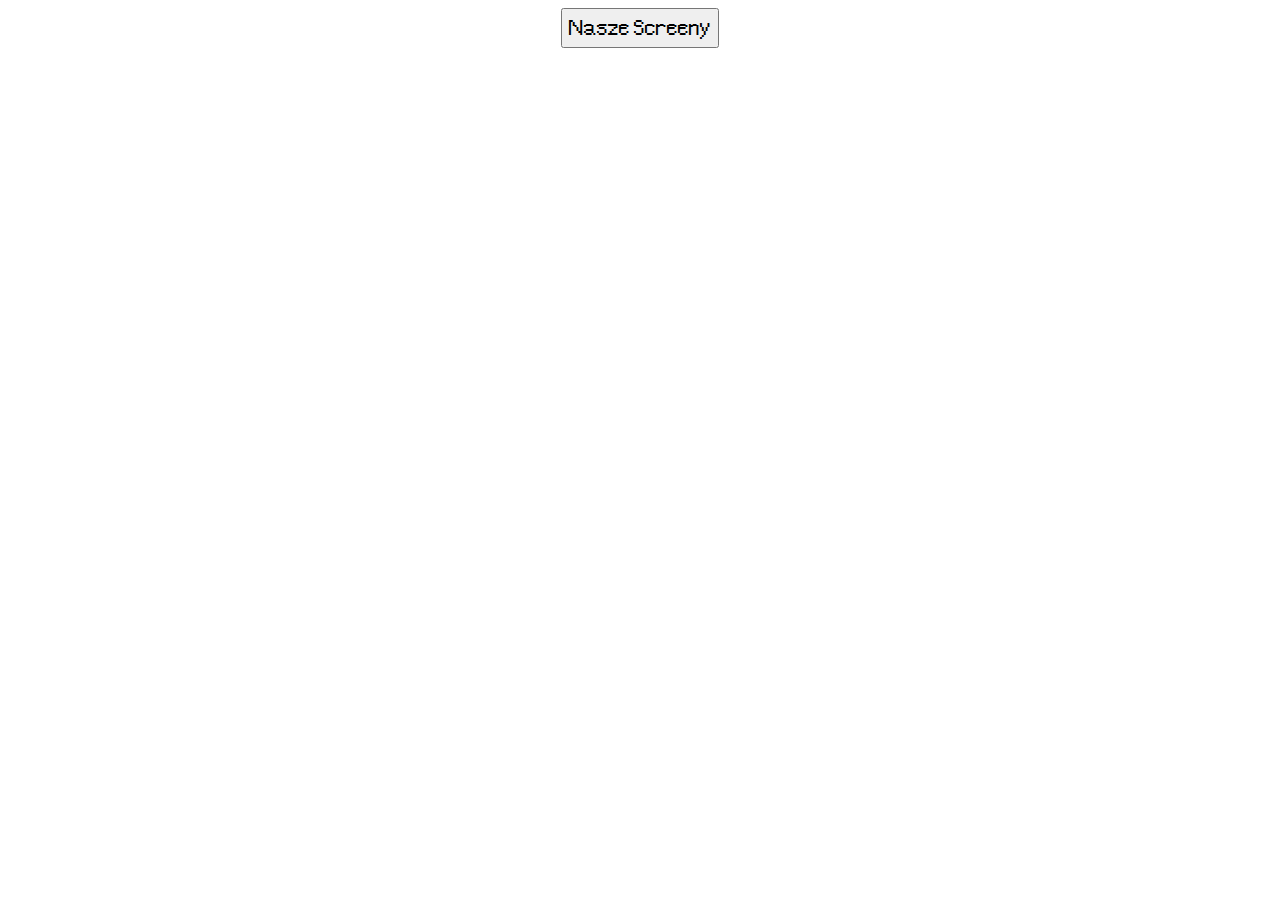
==== index.html @ 77c40edb "Update index.html" ====
<!doctype html>
<html>
<head>
    <link rel="stylesheet" href="styles.css" type="text/css" charset="utf-8"/>

    <style type="text/css">
        		body {
			font-family: 'pixel_unicode';
        		}
input[type='submit'] { font-size: 30px; font-family: 'pixel_unicode'; }

            </style>
</head>
<body>
 <center>
<form action="/rena">
    <input type="submit" value="Nasze Screeny" />
 </center>
</form>
</body>
</html>
---- styles.css ----
/*! Generated by Font Squirrel (https://www.fontsquirrel.com) on May 31, 2024 */



@font-face {
    font-family: 'pixel_unicode';
    src: url('pixel-unicode-webfont.woff2') format('woff2'),
         url('pixel-unicode-webfont.woff') format('woff');
    font-weight: normal;
    font-style: normal;

}

h1 {
  font-family: Pixelify Sans, sans-serif;
  font-style: normal;
}

.form {
 font-family: 'pixel_unicode';
 display: inline;
font-size: 1em;
}
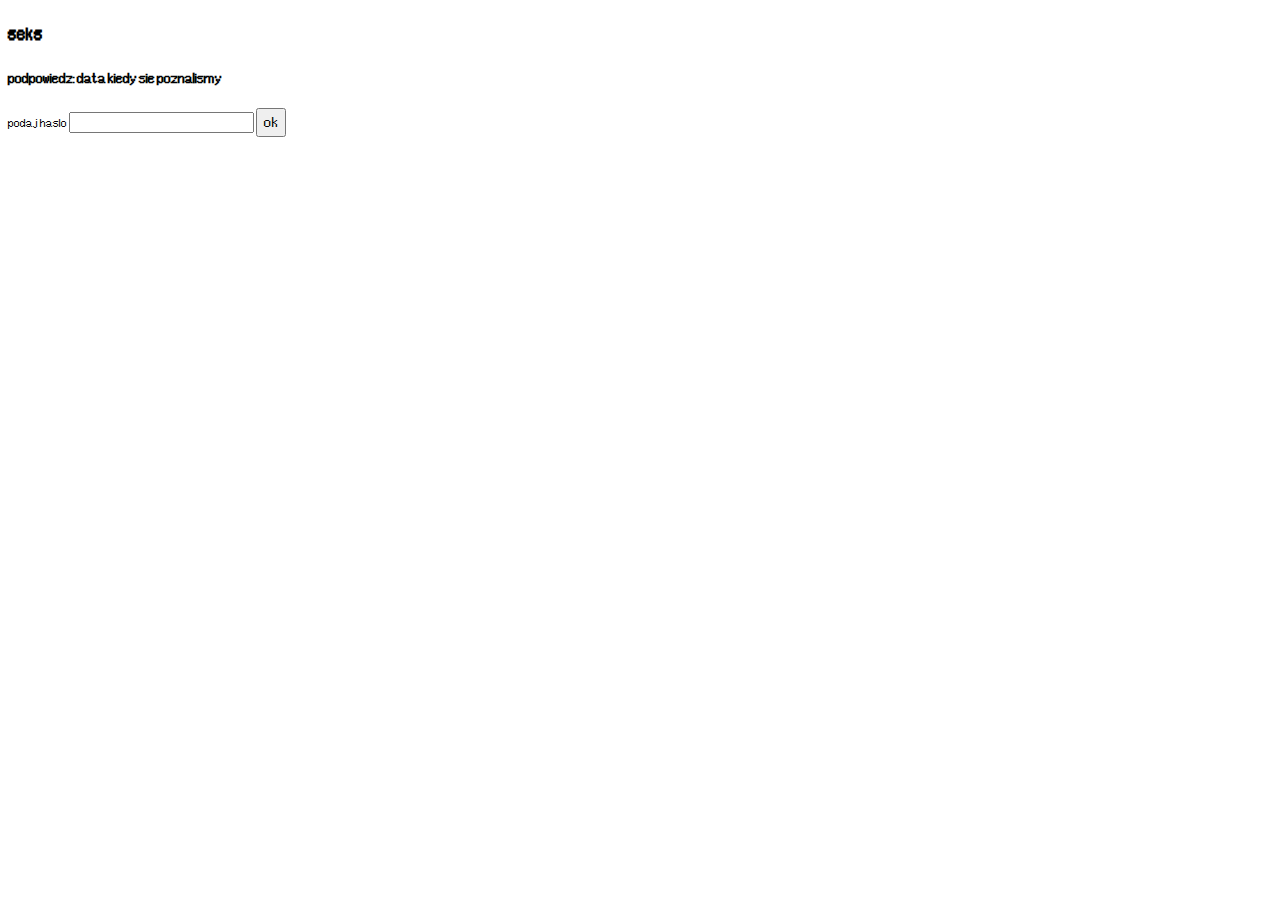
==== commit 16b2d3ee: "Update index.html" ====
--- a/index.html
+++ b/index.html
@@ -1,21 +1,39 @@
-<!doctype html>
-<html>
+<!DOCTYPE html>
+<html lang="en">
 <head>
-    <link rel="stylesheet" href="styles.css" type="text/css" charset="utf-8"/>
-
+    <meta charset="UTF-8">
+    <meta name="viewport" content="width=device-width, initial-scale=1.0">
+  <link rel="stylesheet" href="styles.css" type="text/css" charset="utf-8"/>
+  <link rel="icon" type="image/x-icon" href="https://29238746.github.io/huj/draco.ico?">
     <style type="text/css">
         		body {
 			font-family: 'pixel_unicode';
         		}
-input[type='submit'] { font-size: 30px; font-family: 'pixel_unicode'; }
+label[type='password'] { font-size: 30px; font-family: 'pixel_unicode'; }
+button[type='submit'] { font-size: 20px; font-family: 'pixel_unicode'; }
 
             </style>
+    <title>uwu</title>
+    <script>
+        function checkPassword(event) {
+            event.preventDefault(); // Prevent the form from submitting the traditional way
+            var password = document.getElementById("password").value;
+            if (password === "2903") {
+                window.location.href = "https://29238746.github.io/huj/nwm"; // Replace with your desired URL
+            } else {
+                document.getElementById("errorSound").play();
+            }
+        }
+    </script>
 </head>
 <body>
- <center>
-<form action="/rena">
-    <input type="submit" value="Nasze Screeny" />
- </center>
-</form>
+    <h2>seks</h2>
+<h3>podpowiedz: data kiedy sie poznalismy</h3>
+    <form onsubmit="checkPassword(event)">
+        <label for="password">podaj haslo</label>
+        <input type="password" id="password" name="password" required>
+        <button type="submit">ok</button>
+    </form>
+    <audio id="errorSound" src="nie.ogg"></audio> <!-- Replace with the path to your .ogg sound file -->
 </body>
 </html>
--- a/styles.css
+++ b/styles.css
@@ -16,8 +16,51 @@
   font-style: normal;
 }
 
-.form {
- font-family: 'pixel_unicode';
- display: inline;
-font-size: 1em;
+div.gallery {
+  border: 1px solid #ccc;
 }
+
+div.gallery:hover {
+  border: 1px solid #777;
+}
+
+div.gallery img {
+  width: 100%;
+  height: auto;
+}
+
+div.desc {
+  padding: 15px;
+  text-align: center;
+}
+
+* {
+  box-sizing: border-box;
+}
+
+.responsive {
+  padding: 0 6px;
+  float: left;
+  width: 24.99999%;
+}
+
+@media only screen and (max-width: 700px) {
+  .responsive {
+    width: 49.99999%;
+    margin: 6px 0;
+  }
+}
+
+@media only screen and (max-width: 500px) {
+  .responsive {
+    width: 100%;
+  }
+}
+
+.clearfix:after {
+  content: "";
+  display: table;
+  clear: both;
+}
+
+
